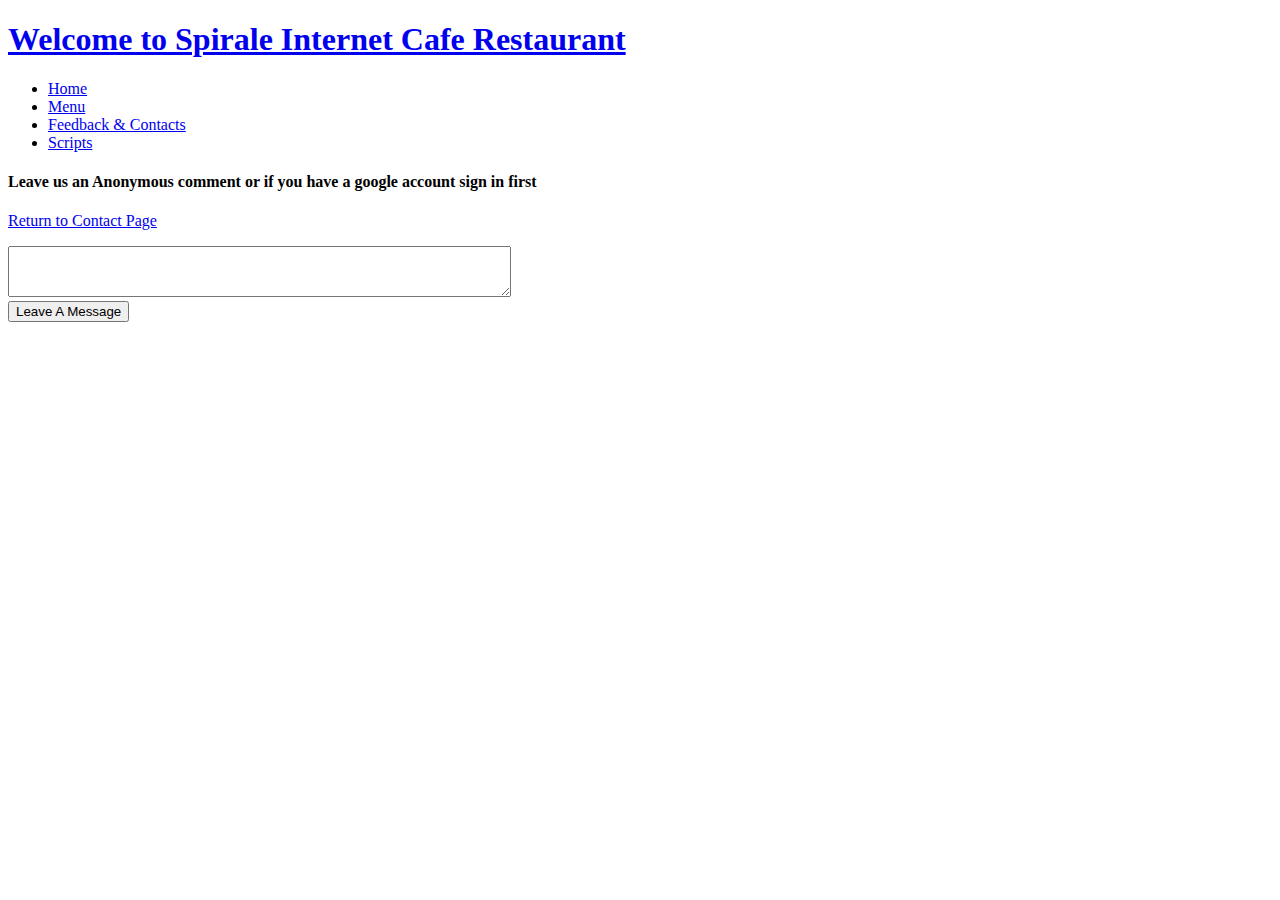
==== static/html/contacts.html @ e583e22a "major overhaul, scripts added" ====
<!DOCTYPE html PUBLIC "-//W3C//DTD XHTML 1.0 Strict//EN" "http://www.w3.org/TR/xhtml1/DTD/xhtml1-strict.dtd">
<html xmlns="http://www.w3.org/1999/xhtml">
    <head>
        <title>Welcome to Spirale Internet Cafe Restaurant</title>
        <META name="description" content="On Richmond Hill. Serving tea, coffee and quality continental food, Internet Access. ">
        <META name="keywords" content="Internet, Cyber, Cafe, Restaurant, food, web, coffee, tea, drinks ">
        <link type="text/css" rel="stylesheet" href="/stylesheets/main.css" />
    </head>
    <body>
        <div id="header">
            <h1><a href="/">Welcome to Spirale Internet Cafe Restaurant</a></h1>
            <ul>
                <li>
                    <a href="/" class="selected">Home</a>
                </li>
                <li>
                    <a href="/html/menu.html" class="selected">Menu</a>
                </li>
                <li>
                    <a href="/html/contacts.html" class="selected">Feedback &amp Contacts</a>
                </li>
                <li>
                    <a href="/html/scripts.html" class="selected">Scripts</a>
                </li>
            </ul>
        </div>
        
		<div class="guest-area">
            <h4>Leave us an Anonymous comment or if you have a google account sign in first</h4>
            <p/><a href="http://www.spirale.co.uk/contact">Return to Contact Page</a>
            <p/>
            <form action="/sign" method="post">
                <div>
                    <textarea name="content" rows="3" cols="60">
                    </textarea>
                </div>
                <div>
                    <input type="submit" value="Leave A Message">
                    </input>
                </div>
        </div>
    </body>
</html>
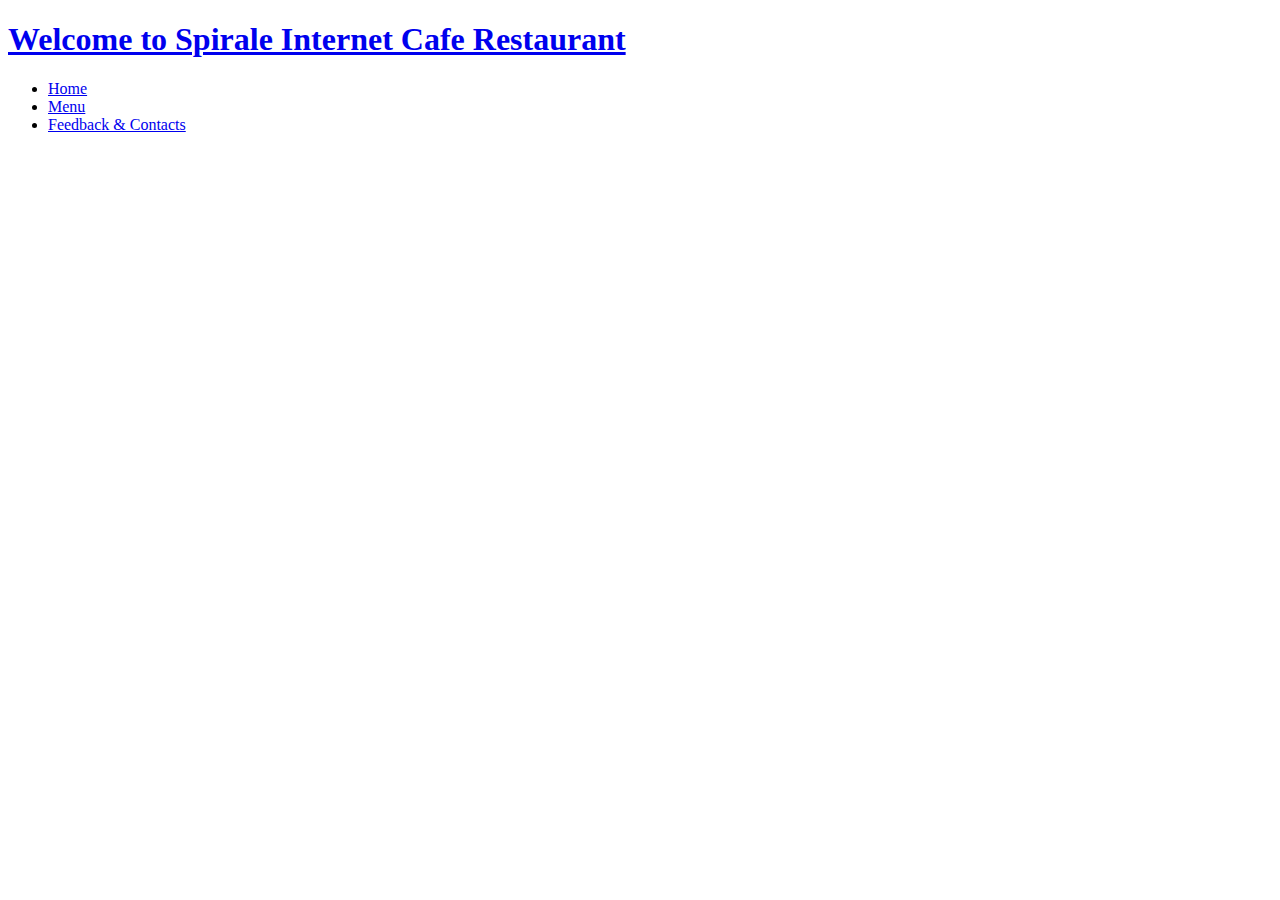
==== commit 3bdc24be: "removed local host" ====
--- a/static/html/contacts.html
+++ b/static/html/contacts.html
@@ -19,25 +19,22 @@
                 <li>
                     <a href="/html/contacts.html" class="selected">Feedback &amp Contacts</a>
                 </li>
-                <li>
-                    <a href="/html/scripts.html" class="selected">Scripts</a>
-                </li>
             </ul>
         </div>
         
-		<div class="guest-area">
-            <h4>Leave us an Anonymous comment or if you have a google account sign in first</h4>
-            <p/><a href="http://www.spirale.co.uk/contact">Return to Contact Page</a>
-            <p/>
-            <form action="/sign" method="post">
-                <div>
-                    <textarea name="content" rows="3" cols="60">
-                    </textarea>
-                </div>
-                <div>
-                    <input type="submit" value="Leave A Message">
-                    </input>
-                </div>
-        </div>
+		<!--<div class="guest-area">-->
+            <!--<h4>Leave us an Anonymous comment or if you have a google account sign in first</h4>-->
+            <!--<p/><a href="http://www.spirale.co.uk/contact">Return to Contact Page</a>-->
+            <!--<p/>-->
+            <!--<form action="/sign" method="post">-->
+                <!--<div>-->
+                    <!--<textarea name="content" rows="3" cols="60">-->
+                    <!--</textarea>-->
+                <!--</div>-->
+                <!--<div>-->
+                    <!--<input type="submit" value="Leave A Message">-->
+                    <!--</input>-->
+                <!--</div>-->
+        <!--</div>-->
     </body>
 </html>
